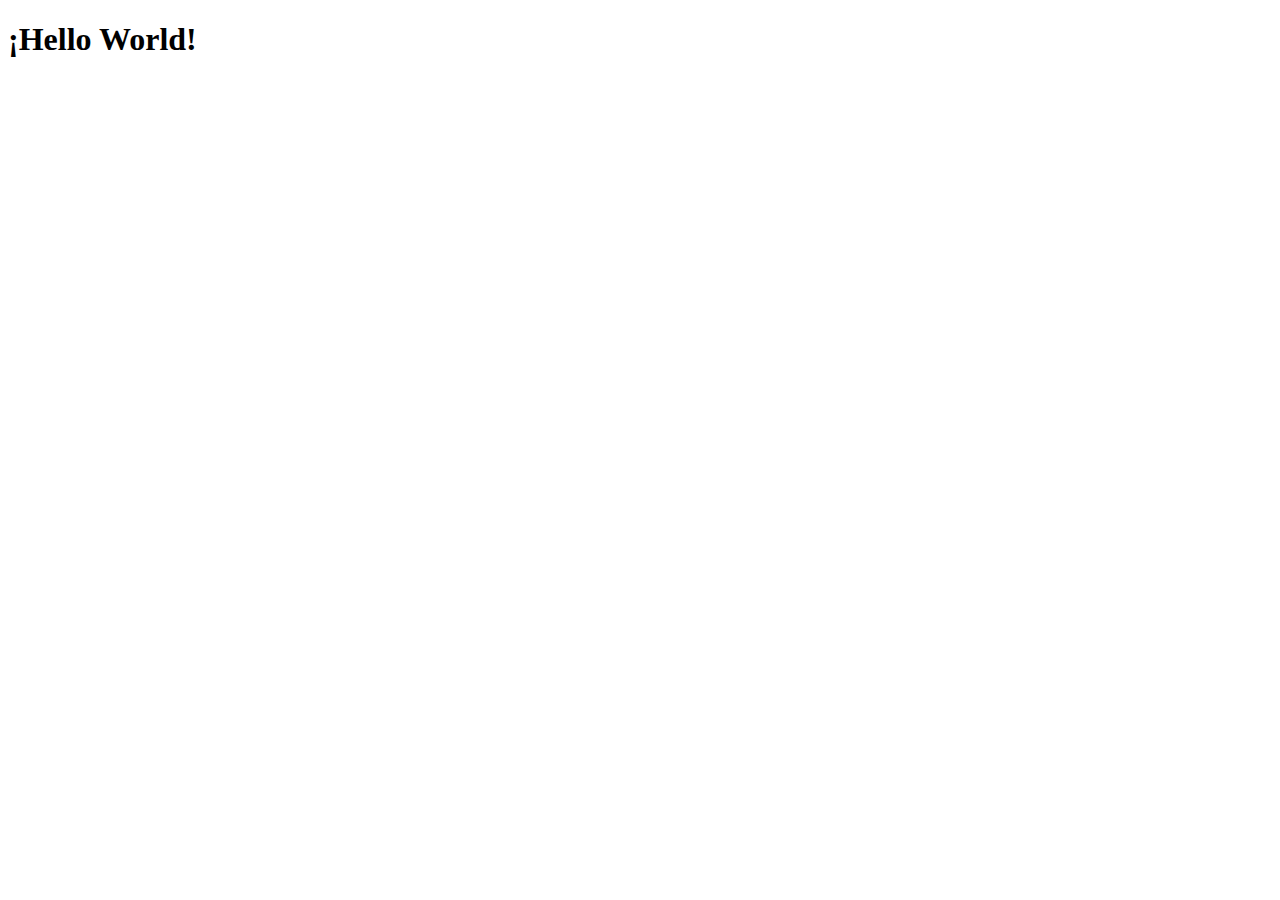
==== i18n/index.html @ 9e211c90 "I18n" ====
<!DOCTYPE html>
<html lang="en">
<head>
    <meta charset="UTF-8">
    <meta http-equiv="X-UA-Compatible" content="IE=edge">
    <meta name="viewport" content="width=device-width, initial-scale=1.0">
    <title id="page_title">Loading...</title>
</head>
<body>
    <h1 id="title"></h1>
    <script src="./assets/js/i18.js"></script>
</body>
</html>
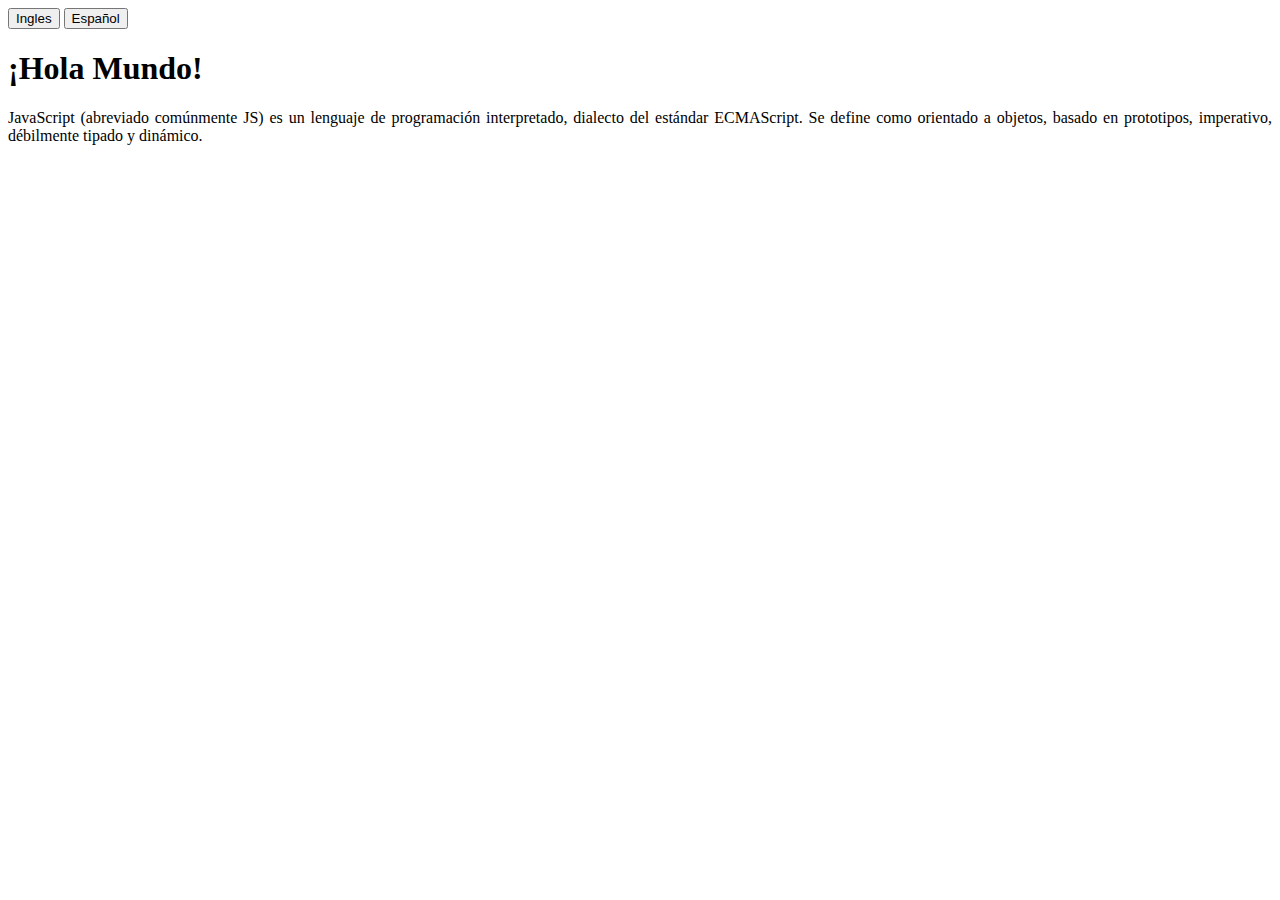
==== commit 10b7d163: "I18n pt2." ====
--- a/i18n/index.html
+++ b/i18n/index.html
@@ -1,13 +1,22 @@
 <!DOCTYPE html>
 <html lang="en">
+
 <head>
     <meta charset="UTF-8">
     <meta http-equiv="X-UA-Compatible" content="IE=edge">
     <meta name="viewport" content="width=device-width, initial-scale=1.0">
     <title id="page_title">Loading...</title>
 </head>
+
 <body>
+    <button id="btn-en">en</button>
+    <button id="btn-es">es</button>
+
     <h1 id="title"></h1>
+
+    <p id="content" style="text-align:justify;"></p>
+
     <script src="./assets/js/i18.js"></script>
 </body>
+
 </html>